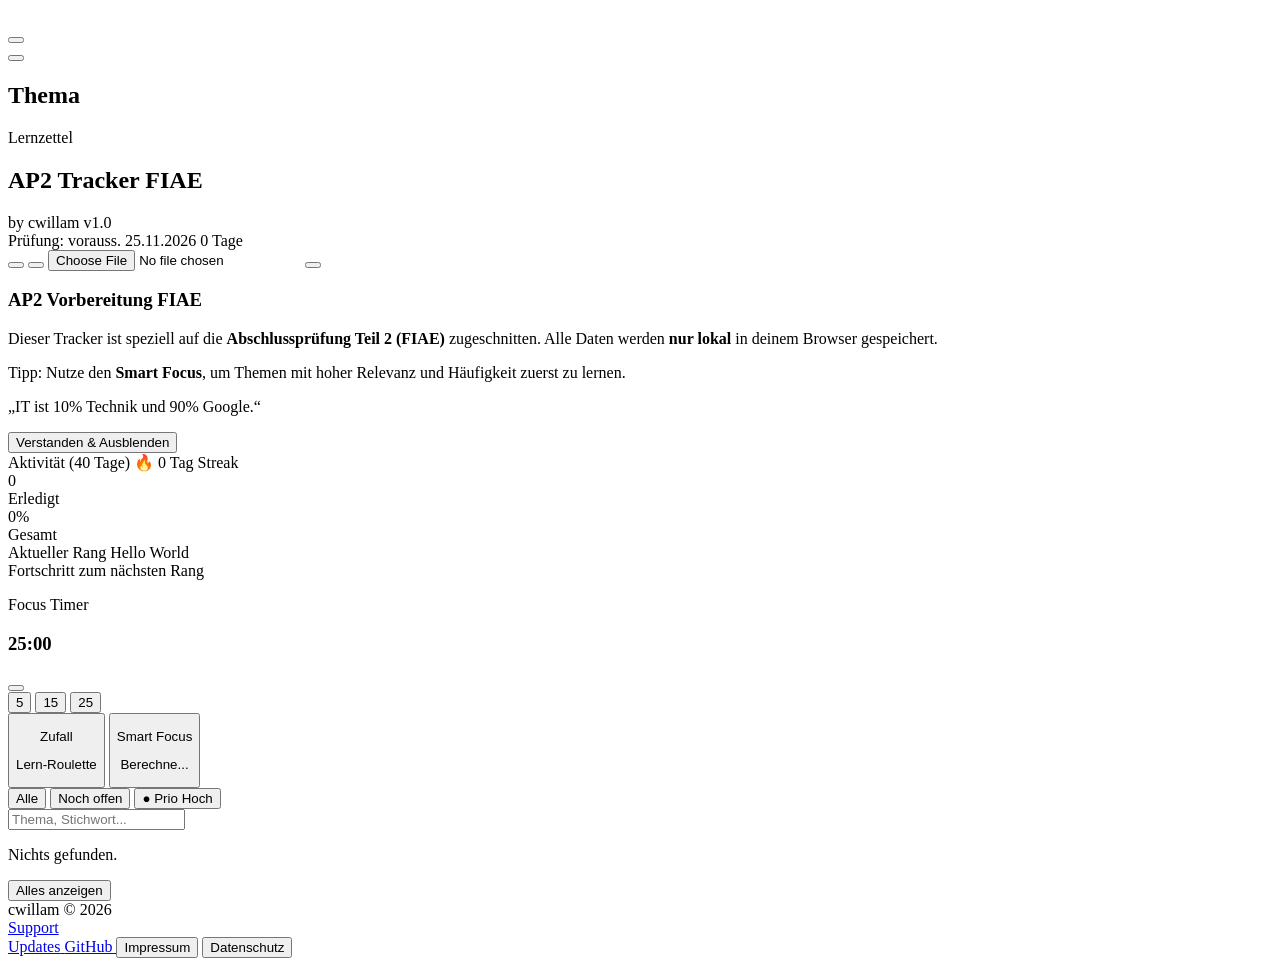
==== index.html @ 56b5b52b "feat: Integriere detaillierte Lernzettel" ====
<!DOCTYPE html>
<html lang="de" class="dark">

<head>
  <meta charset="UTF-8" />
  <meta name="viewport" content="width=device-width, initial-scale=1.0" />

  <meta name="description"
    content="AP2 Tracker FIAE - Der kostenlose, lokale Lernbegleiter für Fachinformatiker Anwendungsentwicklung zur Abschlussprüfung Teil 2." />
  <meta name="author" content="Christoph Willam" />
  <meta property="og:title" content="AP2 Tracker FIAE | Dein Lernbegleiter" />
  <meta property="og:description"
    content="Kostenlos, ohne Anmeldung, alles lokal. Bereite dich strukturiert auf die FIAE-Abschlussprüfung Teil 2 vor." />
  <meta property="og:type" content="website" />
  <meta property="og:image" content="assets/img/og-image.png" />
  <meta name="robots" content="index, follow" />

  <title>AP2 Tracker FIAE | cwillam</title>

  <link rel="icon"
    href="data:image/svg+xml,<svg xmlns=%22http://www.w3.org/2000/svg%22 viewBox=%220 0 100 100%22><text y=%22.9em%22 font-size=%2290%22>💻</text></svg>" />

  <script src="assets/js/tailwind.js"></script>

  <script>
    tailwind.config = {
      darkMode: 'class',
      theme: {
        extend: {
          fontFamily: {
            sans: [
              'system-ui',
              '-apple-system',
              'BlinkMacSystemFont',
              'Segoe UI',
              'Roboto',
              'Helvetica Neue',
              'Arial',
              'sans-serif',
            ],
            mono: [
              'ui-monospace',
              'SFMono-Regular',
              'Menlo',
              'Monaco',
              'Consolas',
              'Liberation Mono',
              'Courier New',
              'monospace',
            ],
          },
          colors: {
            dark: {
              bg: '#020617', // Slate 950
              card: '#0f172a', // Slate 900
              border: '#1e293b', // Slate 800
              text: '#f8fafc', // Slate 50
              muted: '#94a3b8', // Slate 400
              accent: '#8b5cf6', // Violet 500
              success: '#10b981', // Emerald 500
              warning: '#f59e0b', // Amber 500
              danger: '#ef4444', // Red 500
            },
          },
          boxShadow: {
            glow: '0 0 20px rgba(139, 92, 246, 0.15)',
            card: '0 4px 6px -1px rgba(0, 0, 0, 0.5), 0 2px 4px -1px rgba(0, 0, 0, 0.3)',
          },
          animation: {
            'pulse-slow': 'pulse 3s cubic-bezier(0.4, 0, 0.6, 1) infinite',
          },
        },
      },
    };
  </script>

  <link href="assets/css/fontawesome/css/all.min.css" rel="stylesheet" />
  <link href="assets/css/style.css" rel="stylesheet" />
</head>

<body class="flex flex-col min-h-screen">
  <!-- Loading Overlay -->
  <div id="loadingOverlay"
    class="fixed inset-0 z-[100] flex flex-col items-center justify-center bg-dark-bg transition-opacity duration-500">
    <div class="relative w-16 h-16 mb-4">
      <div class="absolute inset-0 border-t-2 border-dark-accent rounded-full animate-spin"></div>
      <div class="absolute inset-2 border-t-2 border-dark-success rounded-full animate-spin reverse"></div>
    </div>
    <p class="text-dark-muted font-mono text-xs tracking-widest uppercase animate-pulse" id="loadingText">
      System Init...
    </p>
  </div>

  <!-- Legal Modal -->
  <div id="legalModal" class="fixed inset-0 z-[90] hidden bg-dark-bg/80 backdrop-blur-sm overflow-y-auto no-print">
    <div class="min-h-screen px-4 text-center">
      <span class="inline-block h-screen align-middle" aria-hidden="true">&#8203;</span>
      <div
        class="inline-block w-full max-w-2xl p-6 my-8 text-left align-middle transition-all transform bg-dark-card border border-dark-border shadow-2xl rounded-2xl relative">
        <button onclick="app.closeLegal()"
          class="absolute top-4 right-4 p-2 text-dark-muted hover:text-white transition-colors">
          <i class="fa-solid fa-xmark text-xl"></i>
        </button>
        <div id="legalContent" class="prose prose-invert prose-sm max-w-none"></div>
      </div>
    </div>
  </div>

  <!-- Welcome Modal AP2 entfernt -->

  <!-- CheatSheet Modal -->
  <div id="cheatSheetModal"
    class="fixed inset-0 z-[110] hidden bg-dark-bg/95 backdrop-blur-md overflow-y-auto no-print">
    <div class="min-h-screen px-4 py-10 flex flex-col items-center justify-start sm:justify-center relative">
      <div
        class="w-full max-w-4xl p-6 md:p-10 text-left transition-all transform bg-dark-card border border-dark-border shadow-[0_0_40px_rgba(139,92,246,0.15)] rounded-2xl relative">
        <button onclick="app.closeCheatSheet()"
          class="absolute top-4 right-4 p-2 text-dark-muted hover:text-white transition-all bg-dark-bg border border-dark-border hover:border-dark-accent rounded-xl w-10 h-10 flex items-center justify-center shadow-lg group">
          <i class="fa-solid fa-xmark text-xl group-hover:rotate-90 transition-transform"></i>
        </button>

        <div class="mb-6 border-b border-dark-border pb-4 pr-12">
          <h2 id="cheatSheetTitle" class="text-2xl md:text-3xl font-bold text-white mb-2 leading-tight">Thema</h2>
          <div class="flex items-center gap-2 text-xs text-dark-muted font-mono uppercase tracking-wider">
            <span id="cheatSheetId"
              class="bg-dark-accent/20 text-dark-accent border border-dark-accent/30 px-2 py-0.5 rounded font-bold"></span>
            Lernzettel
          </div>
        </div>

        <div id="cheatSheetContent"
          class="prose prose-invert prose-indigo max-w-none prose-h3:text-dark-accent prose-h4:text-white prose-a:text-dark-accent hover:prose-a:text-violet-400 prose-code:text-dark-warning prose-code:bg-dark-bg prose-code:px-1 prose-code:py-0.5 prose-code:rounded prose-pre:bg-dark-bg prose-pre:border prose-pre:border-dark-border">
          <!-- Content injected here -->
        </div>
      </div>
    </div>
  </div>

  <!-- Navigation -->
  <nav class="glass-header sticky top-0 z-50 no-print">
    <div class="max-w-7xl mx-auto px-4 sm:px-6 lg:px-8">
      <div class="flex justify-between h-16 items-center">
        <div class="flex items-center gap-2 sm:gap-3 cursor-pointer group"
          onclick="window.scrollTo({top:0, behavior:'smooth'})">
          <div
            class="w-9 h-9 sm:w-10 sm:h-10 rounded-xl bg-gradient-to-br from-violet-600 to-indigo-600 flex items-center justify-center shadow-glow transition-transform group-hover:scale-105 shrink-0">
            <i class="fa-solid fa-code-merge text-white text-sm sm:text-base"></i>
          </div>
          <div class="flex flex-col">
            <h1 class="font-bold text-base sm:text-lg leading-none text-white tracking-tight">
              AP2 <span class="text-dark-accent">Tracker</span>
              <span
                class="ml-1 text-[9px] sm:text-[10px] bg-dark-accent/20 text-dark-accent px-1.5 py-0.5 rounded border border-dark-accent/30">FIAE</span>
            </h1>
            <div class="flex items-center gap-2 mt-0.5">
              <span class="hidden sm:inline text-[10px] font-mono text-dark-muted leading-none">by cwillam</span>
              <span class="text-[9px] font-bold text-dark-muted/50 bg-dark-border/50 px-1 rounded">v1.0</span>
            </div>
          </div>
        </div>

        <div class="flex items-center gap-1 sm:gap-2">
          <!-- Countdown -->
          <div class="hidden lg:flex flex-col items-end mr-2">
            <span class="text-[10px] font-mono text-dark-muted uppercase">Prüfung: vorauss. 25.11.2026</span>
            <span class="text-sm font-bold text-white font-mono">
              <span id="headerCountdown" class="text-dark-accent">--</span> Tage
            </span>
          </div>

          <!-- Update Bell -->
          <a href="updates.html" class="p-2 text-dark-muted hover:text-white transition-all relative group"
            title="Updates">
            <i class="fa-solid fa-bell group-hover:rotate-12 transition-transform"></i>
            <span class="absolute top-2 right-2 flex h-2 w-2">
              <span
                class="animate-ping absolute inline-flex h-full w-full rounded-full bg-dark-success opacity-75"></span>
              <span class="relative inline-flex rounded-full h-2 w-2 bg-dark-accent"></span>
            </span>
          </a>

          <div class="h-6 w-px bg-dark-border mx-1 hidden sm:block"></div>

          <!-- Support -->
          <a href="https://buymeacoffee.com/cwillam" target="_blank"
            class="p-2 text-dark-muted hover:text-[#FFDD00] transition-colors" title="Spendier mir einen Kaffee ☕">
            <i class="fa-solid fa-mug-hot"></i>
          </a>

          <!-- Export -->
          <button onclick="app.exportData()" class="p-2 text-dark-muted hover:text-white transition-colors"
            title="Backup speichern">
            <i class="fa-solid fa-download"></i>
          </button>

          <!-- Import -->
          <button onclick="document.getElementById('importFile').click()"
            class="p-2 text-dark-muted hover:text-white transition-colors" title="Backup laden">
            <i class="fa-solid fa-upload"></i>
          </button>
          <input type="file" id="importFile" class="hidden" onchange="app.importData(this)" />

          <!-- Reset -->
          <button onclick="app.resetData()" class="p-2 text-dark-muted hover:text-dark-danger transition-colors"
            title="Alles zurücksetzen">
            <i class="fa-solid fa-trash-can"></i>
          </button>
        </div>
      </div>
    </div>
  </nav>

  <!-- Main Content -->
  <main class="flex-grow w-full max-w-7xl mx-auto px-4 sm:px-6 lg:px-8 py-6 space-y-6">
    <!-- Info Box -->
    <div id="infoBox"
      class="bg-gradient-to-r from-slate-900 to-dark-card border border-dark-border rounded-xl p-5 relative shadow-card flex flex-col md:flex-row justify-between items-start md:items-center gap-6 group no-print">
      <div class="max-w-3xl">
        <h3 class="text-sm font-bold text-white mb-2 flex items-center gap-2">
          <i class="fa-solid fa-shield-halved text-dark-accent"></i> AP2 Vorbereitung FIAE
        </h3>
        <div class="text-xs text-dark-muted leading-relaxed space-y-2 tracking-wide">
          <p>
            Dieser Tracker ist speziell auf die <strong>Abschlussprüfung Teil 2 (FIAE)</strong> zugeschnitten.
            Alle Daten werden <strong>nur lokal</strong> in deinem Browser gespeichert.
          </p>
          <p>
            Tipp: Nutze den <strong>Smart Focus</strong>, um Themen mit hoher Relevanz und Häufigkeit zuerst zu lernen.
          </p>
        </div>
        <p class="text-xs text-dark-accent mt-2 font-mono italic opacity-80" id="motivationQuote">
          „Code is poetry.“
        </p>
      </div>
      <button onclick="app.hideInfoBox()"
        class="text-xs font-mono text-dark-muted hover:text-white bg-dark-bg/50 px-4 py-2 rounded border border-dark-border transition-colors whitespace-nowrap self-start md:self-center">
        Verstanden & Ausblenden
      </button>
    </div>

    <!-- Dashboard Grid -->
    <div class="grid grid-cols-1 lg:grid-cols-12 gap-5 no-print">
      <!-- Stats Card -->
      <div
        class="lg:col-span-8 bg-dark-card border border-dark-border rounded-xl p-5 relative overflow-hidden shadow-card flex flex-col gap-5 justify-between group min-h-[160px]">
        <div
          class="absolute top-0 right-0 w-64 h-64 bg-dark-accent/5 rounded-full blur-3xl -mr-16 -mt-16 pointer-events-none transition-opacity duration-1000 group-hover:opacity-100 opacity-50">
        </div>

        <div class="flex flex-col sm:flex-row justify-between gap-4 w-full">
          <div class="flex-1 min-w-0">
            <div class="flex items-center justify-between mb-2">
              <span class="text-[10px] font-mono text-dark-muted uppercase font-bold tracking-wider">Aktivität (40
                Tage)</span>
              <span
                class="text-[10px] font-mono text-dark-success uppercase bg-dark-success/10 px-2 py-0.5 rounded border border-dark-success/20 hidden sm:inline-block"
                id="streakBadge">
                🔥 <span id="streakCount">0</span> Tag Streak
              </span>
            </div>
            <div class="flex flex-wrap gap-1" id="streakGraph"></div>
          </div>

          <div class="flex items-center gap-5 shrink-0 border-l border-dark-border pl-5">
            <div class="text-right">
              <div class="text-3xl font-bold text-white font-mono leading-none" id="doneCount">
                0
              </div>
              <div class="text-[10px] text-dark-muted uppercase mt-1">Erledigt</div>
            </div>
            <div class="text-right">
              <div class="text-3xl font-bold text-dark-accent font-mono leading-none" id="totalPercentTop">
                0%
              </div>
              <div class="text-[10px] text-dark-muted uppercase mt-1">Gesamt</div>
            </div>
          </div>
        </div>

        <div
          class="w-full bg-dark-bg/50 rounded-lg p-3 border border-dark-border/50 flex flex-col sm:flex-row items-start sm:items-center gap-3 justify-between">
          <div class="flex items-center gap-3">
            <div class="w-8 h-8 rounded bg-dark-card border border-dark-border flex items-center justify-center">
              <i class="fa-solid fa-crown text-dark-warning"></i>
            </div>
            <div class="flex flex-col">
              <span class="text-[9px] font-mono text-dark-muted uppercase">Aktueller Rang</span>
              <span class="font-bold text-white text-sm tracking-wide" id="levelName">Hello World</span>
            </div>
          </div>

          <div class="w-full sm:w-1/2 flex flex-col gap-1">
            <div class="flex justify-between text-[9px] text-dark-muted">
              <span>Fortschritt zum nächsten Rang</span>
            </div>
            <div class="w-full bg-dark-card rounded-full h-2 overflow-hidden border border-dark-border/50">
              <div id="levelProgress" class="h-full bg-dark-warning w-0 transition-all duration-1000"></div>
            </div>
          </div>
        </div>

        <div class="mt-auto">
          <div class="w-full bg-dark-bg rounded-full h-2.5 overflow-hidden border border-dark-border">
            <div id="mainProgressBar"
              class="h-full bg-gradient-to-r from-violet-600 via-indigo-500 to-purple-400 shadow-[0_0_15px_rgba(139,92,246,0.4)] transition-all duration-1000 ease-out w-0 relative">
              <div class="absolute inset-0 bg-white/20 w-full h-full animate-pulse"></div>
            </div>
          </div>
        </div>
      </div>

      <!-- Sidebar Widgets -->
      <div class="lg:col-span-4 grid grid-cols-2 gap-4">
        <!-- Focus Timer -->
        <div
          class="col-span-2 bg-dark-card border border-dark-border rounded-xl p-3 shadow-card relative overflow-hidden group flex flex-col justify-between min-h-[140px]">
          <div class="flex justify-between items-center mb-1">
            <p class="text-[10px] font-mono text-dark-muted uppercase">
              <i class="fa-regular fa-clock mr-1"></i>Focus Timer
            </p>
          </div>
          <div class="flex items-center justify-between mt-1 mb-2">
            <h3 class="text-4xl font-bold text-white font-mono tabular-nums tracking-tight" id="pomoTimer">
              25:00
            </h3>
            <button onclick="app.togglePomodoro()" id="pomoBtn"
              class="w-10 h-10 rounded-xl bg-dark-border hover:bg-dark-accent hover:text-white text-dark-muted flex items-center justify-center transition-all hover:scale-105 active:scale-95 shadow-lg">
              <i class="fa-solid fa-play text-lg ml-1"></i>
            </button>
          </div>
          <div class="flex justify-between gap-1">
            <button onclick="app.setPomoTime(5)"
              class="flex-1 text-[9px] font-bold bg-dark-bg border border-dark-border hover:border-dark-accent text-dark-muted hover:text-white py-1.5 rounded transition-colors">5</button>
            <button onclick="app.setPomoTime(15)"
              class="flex-1 text-[9px] font-bold bg-dark-bg border border-dark-border hover:border-dark-accent text-dark-muted hover:text-white py-1.5 rounded transition-colors">15</button>
            <button onclick="app.setPomoTime(25)"
              class="flex-1 text-[9px] font-bold bg-dark-bg border border-dark-border hover:border-dark-accent text-dark-muted hover:text-white py-1.5 rounded transition-colors">25</button>
          </div>
        </div>

        <!-- Random Button -->
        <button onclick="app.randomTopic()"
          class="col-span-1 bg-dark-card border border-dark-border rounded-xl p-3 hover:border-dark-warning/50 hover:bg-dark-warning/5 transition-all text-left group relative overflow-hidden flex flex-col justify-center outline-none focus:ring-1 focus:ring-dark-warning/50">
          <i class="fa-solid fa-dice text-dark-warning text-xl mb-1 animate-dice-hover"></i>
          <p class="text-xs font-bold text-white">Zufall</p>
          <p class="text-[9px] text-dark-muted">Lern-Roulette</p>
        </button>

        <!-- Smart Focus Button -->
        <button onclick="app.scrollToRec()"
          class="col-span-1 bg-dark-card border border-dark-border rounded-xl p-3 hover:border-dark-success/50 hover:bg-dark-success/5 transition-all text-left group relative flex flex-col justify-center outline-none focus:ring-1 focus:ring-dark-success/50">
          <div class="absolute top-2 right-2 w-2 h-2 bg-dark-success rounded-full animate-pulse-slow"></div>
          <i class="fa-solid fa-crosshairs text-dark-success text-xl mb-1 animate-focus-hover"></i>
          <p class="text-xs font-bold text-white">Smart Focus</p>
          <p class="text-[9px] text-dark-muted truncate w-full" id="recShort">Berechne...</p>
        </button>
      </div>
    </div>

    <!-- Filter Bar -->
    <div class="sticky top-4 z-40 no-print" id="filterBar">
      <div
        class="bg-dark-bg/95 backdrop-blur-md border border-dark-border rounded-xl p-2 flex flex-col sm:flex-row gap-3 justify-between items-center shadow-2xl ring-1 ring-white/5">
        <div class="flex gap-2 w-full sm:w-auto overflow-x-auto no-scrollbar pb-1 sm:pb-0">
          <button
            class="filter-btn active px-4 py-2 text-xs font-bold rounded-lg bg-dark-card text-white border border-dark-border transition-all whitespace-nowrap"
            data-filter="all" onclick="app.setFilter('all')">Alle</button>
          <button
            class="filter-btn px-4 py-2 text-xs font-bold rounded-lg text-dark-muted hover:text-white border border-transparent hover:bg-dark-border transition-all whitespace-nowrap"
            data-filter="open" onclick="app.setFilter('open')">Noch offen</button>
          <button
            class="filter-btn px-4 py-2 text-xs font-bold rounded-lg text-dark-muted hover:text-white border border-transparent hover:bg-dark-border transition-all whitespace-nowrap"
            data-filter="high" onclick="app.setFilter('high')"><span class="text-dark-danger mr-1">●</span> Prio
            Hoch</button>
        </div>
        <div class="relative w-full sm:w-auto group">
          <i
            class="fa-solid fa-search absolute left-3 top-1/2 -translate-y-1/2 text-dark-muted text-xs group-focus-within:text-dark-accent transition-colors"></i>
          <input type="text" id="searchInput" onkeyup="app.search()" placeholder="Thema, Stichwort..."
            class="w-full sm:w-56 bg-dark-bg border border-dark-border rounded-lg py-2 pl-9 pr-3 text-xs text-white focus:border-dark-accent focus:ring-1 focus:ring-dark-accent outline-none transition-all placeholder:text-dark-muted/50" />
        </div>
      </div>
    </div>

    <!-- Content Container -->
    <div id="contentList" class="space-y-8 pb-20 min-h-[300px]"></div>

    <!-- Empty State -->
    <div id="emptyState" class="hidden flex-col items-center justify-center py-20 text-center opacity-50 no-print">
      <div class="w-20 h-20 bg-dark-card rounded-full flex items-center justify-center mb-4 border border-dark-border">
        <i class="fa-solid fa-check-double text-3xl text-dark-success"></i>
      </div>
      <p class="text-dark-muted text-sm font-medium">Nichts gefunden.</p>
      <button onclick="app.setFilter('all'); document.getElementById('searchInput').value=''; app.search();"
        class="mt-6 text-xs font-bold text-white bg-dark-accent hover:bg-violet-400 px-4 py-2 rounded-lg transition-colors">Alles
        anzeigen</button>
    </div>
  </main>

  <!-- Footer -->
  <footer class="border-t border-dark-border bg-dark-card mt-auto py-8 no-print">
    <div
      class="max-w-7xl mx-auto px-4 flex flex-col md:flex-row justify-between items-center gap-4 text-xs text-dark-muted">
      <div class="flex items-center gap-2">
        <span class="font-bold text-white">cwillam</span> &copy; 2026
      </div>
      <div class="flex gap-6 items-center flex-wrap justify-center">
        <a href="https://buymeacoffee.com/cwillam" target="_blank"
          class="hover:text-[#FFDD00] transition flex items-center gap-2 font-bold">
          <i class="fa-solid fa-mug-hot"></i> Support
        </a>
        <!-- Footer Updates -->
        <a href="updates.html"
          class="group flex items-center gap-2 px-3 py-1.5 rounded-full bg-dark-card border border-dark-border hover:border-dark-accent transition-all">
          <div class="relative flex h-2 w-2">
            <span class="animate-ping absolute inline-flex h-full w-full rounded-full bg-violet-400 opacity-75"></span>
            <span class="relative inline-flex rounded-full h-2 w-2 bg-violet-500"></span>
          </div>
          <span class="text-xs font-bold text-dark-muted group-hover:text-white transition-colors">Updates</span>
        </a>

        <a href="https://github.com/cwillam" target="_blank" class="hover:text-white transition">
          <i class="fa-brands fa-github mr-1"></i>GitHub
        </a>
        <button onclick="app.openLegal('impressum')" class="hover:text-white transition">
          Impressum
        </button>
        <button onclick="app.openLegal('privacy')" class="hover:text-white transition">
          Datenschutz
        </button>
      </div>
    </div>
  </footer>

  <!-- Templates -->
  <template id="tpl-category">
    <div class="scroll-mt-32 category-block">
      <div
        class="flex items-center gap-4 mb-4 pb-2 border-b border-dark-border sticky top-0 bg-dark-bg/95 backdrop-blur z-10 py-2">
        <div
          class="w-10 h-10 rounded-lg bg-dark-card border border-dark-border flex items-center justify-center text-dark-accent font-bold text-sm cat-icon shadow-sm shrink-0">
        </div>
        <div class="flex-1 min-w-0">
          <h2 class="text-lg font-bold text-white cat-title truncate">Modul</h2>
          <div class="flex items-center gap-3">
            <p class="text-[10px] text-dark-muted uppercase tracking-wider cat-desc truncate hidden sm:block">
              Beschreibung</p>
            <button
              class="cat-reset text-[9px] text-dark-danger hover:underline hidden group-hover:block transition-all opacity-70 hover:opacity-100 whitespace-nowrap"
              title="Modul zurücksetzen">
              <i class="fa-solid fa-rotate-left mr-1"></i>Reset
            </button>
          </div>
        </div>
      </div>
      <div class="grid gap-3 cat-topics"></div>
    </div>
  </template>

  <template id="tpl-topic">
    <div
      class="topic-card bg-dark-card border border-dark-border rounded-xl hover:border-dark-accent/30 transition-all duration-300 group shadow-card"
      data-id="">
      <div class="p-3 sm:p-4 cursor-pointer select-none header-area relative">
        <div class="flex gap-3 sm:gap-4 pl-1 sm:pl-3 items-center">
          <div class="shrink-0 flex items-center justify-center h-full" onclick="event.stopPropagation()">
            <label
              class="checkbox-wrapper relative flex items-center justify-center cursor-pointer w-6 h-6 sm:w-7 sm:h-7">
              <input type="checkbox" class="peer sr-only topic-check" />
              <div
                class="w-6 h-6 sm:w-7 sm:h-7 border-2 border-dark-border rounded-lg bg-dark-bg transition-all peer-hover:border-dark-muted flex items-center justify-center checkbox-bg">
                <svg class="w-3.5 h-3.5 sm:w-4 sm:h-4 text-white transform scale-0 transition-transform duration-200"
                  fill="none" viewBox="0 0 24 24" stroke="currentColor" stroke-width="3">
                  <path d="M5 13l4 4L19 7"></path>
                </svg>
              </div>
            </label>
          </div>
          <div class="flex-1 min-w-0">
            <div class="flex items-start sm:items-center flex-col sm:flex-row gap-1 sm:gap-3 mb-1">
              <h3
                class="text-sm sm:text-base font-bold text-white topic-title group-hover:text-dark-accent transition-colors leading-tight">
                Title</h3>
              <div class="flex gap-2 items-center flex-wrap">
                <span
                  class="weight-badge text-[9px] font-bold px-2 py-0.5 rounded border uppercase tracking-wider shrink-0"></span>
                <span
                  class="rep-indicator hidden text-[9px] font-bold px-2 py-0.5 rounded border border-dark-accent/30 bg-dark-accent/10 text-dark-accent uppercase tracking-wider shrink-0"></span>
                <a href="#" target="_blank"
                  class="google-link hidden sm:inline-flex items-center text-dark-muted hover:text-dark-accent transition-colors text-[10px] bg-dark-bg px-2 py-1 rounded border border-dark-border uppercase tracking-wider font-bold">
                  <i class="fa-brands fa-google mr-1"></i>Suche</a>
                <a href="#" target="_blank"
                  class="duckduckgo-link hidden sm:inline-flex items-center text-dark-muted hover:text-dark-accent transition-colors text-[10px] bg-dark-bg px-2 py-1 rounded border border-dark-border uppercase tracking-wider font-bold">DuckDuckGo</a>
                <button
                  class="cheatsheet-btn hidden sm:inline-flex items-center text-white hover:text-white transition-colors text-[10px] bg-dark-accent/80 hover:bg-dark-accent px-2 py-1 rounded border border-dark-accent uppercase tracking-wider font-bold shadow-glow focus:outline-none">
                  <i class="fa-solid fa-graduation-cap mr-1"></i>Lernzettel</button>
              </div>
            </div>
            <div class="flex items-center gap-3 text-[10px] font-mono text-dark-muted mt-1 sm:mt-0">
              <span class="time-label"><i class="fa-regular fa-clock mr-1"></i>-- min</span>
            </div>
          </div>
          <div
            class="w-8 h-8 flex items-center justify-center text-dark-muted accordion-icon transition-transform duration-300 bg-dark-bg/50 rounded-full border border-dark-border group-hover:border-dark-muted shrink-0">
            <i class="fa-solid fa-chevron-down text-xs"></i>
          </div>
        </div>
      </div>
      <div class="topic-body bg-dark-bg/50">
        <div class="topic-content p-4 sm:p-5 grid grid-cols-1 md:grid-cols-2 gap-6 md:gap-8">
          <div>
            <div class="flex justify-between items-center mb-3">
              <div class="flex items-center gap-3">
                <h4 class="text-[10px] font-bold text-dark-muted uppercase flex items-center gap-2"><i
                    class="fa-solid fa-list-check"></i> Lerninhalte</h4>
                <button
                  class="cheatsheet-btn-mobile sm:hidden inline-flex items-center text-white bg-dark-accent px-2 py-1 rounded text-[10px] uppercase font-bold focus:outline-none shadow-glow">
                  <i class="fa-solid fa-graduation-cap mr-1"></i> Lernzettel</button>
              </div>
              <a href="#" target="_blank"
                class="google-link-mobile sm:hidden inline-flex items-center text-dark-accent text-[10px] uppercase font-bold">
                <i class="fa-brands fa-google mr-1"></i> Google</a>
            </div>
            <ul class="subtask-list space-y-2.5"></ul>
          </div>
          <div
            class="flex flex-col gap-5 border-l border-dark-border pl-0 md:pl-6 md:border-l-0 border-t md:border-t-0 pt-4 md:pt-0">
            <div>
              <span class="text-[10px] font-bold text-dark-muted uppercase mb-2 block">Wiederholungen</span>
              <div class="flex gap-2">
                <label class="cursor-pointer group/rep w-10 h-10">
                  <input type="checkbox" class="rep-check sr-only" data-idx="0" />
                  <div
                    class="w-full h-full flex items-center justify-center rounded-lg border border-dark-border bg-dark-bg text-xs font-bold text-dark-muted hover:border-dark-muted transition-all peer-checked:bg-dark-accent peer-checked:text-white peer-checked:border-dark-accent peer-checked:shadow-glow">
                    1</div>
                </label>
                <label class="cursor-pointer group/rep w-10 h-10">
                  <input type="checkbox" class="rep-check sr-only" data-idx="1" />
                  <div
                    class="w-full h-full flex items-center justify-center rounded-lg border border-dark-border bg-dark-bg text-xs font-bold text-dark-muted hover:border-dark-muted transition-all peer-checked:bg-dark-accent peer-checked:text-white peer-checked:border-dark-accent peer-checked:shadow-glow">
                    2</div>
                </label>
                <label class="cursor-pointer group/rep w-10 h-10">
                  <input type="checkbox" class="rep-check sr-only" data-idx="2" />
                  <div
                    class="w-full h-full flex items-center justify-center rounded-lg border border-dark-border bg-dark-bg text-xs font-bold text-dark-muted hover:border-dark-muted transition-all peer-checked:bg-dark-accent peer-checked:text-white peer-checked:border-dark-accent peer-checked:shadow-glow">
                    3</div>
                </label>
              </div>
            </div>
          </div>
        </div>
      </div>
    </div>
  </template>

  <script src="assets/js/confetti.js"></script>
  <script src="assets/js/content.js"></script>
  <script src="assets/js/data.js"></script>
  <script src="assets/js/app.js"></script>
</body>

</html>
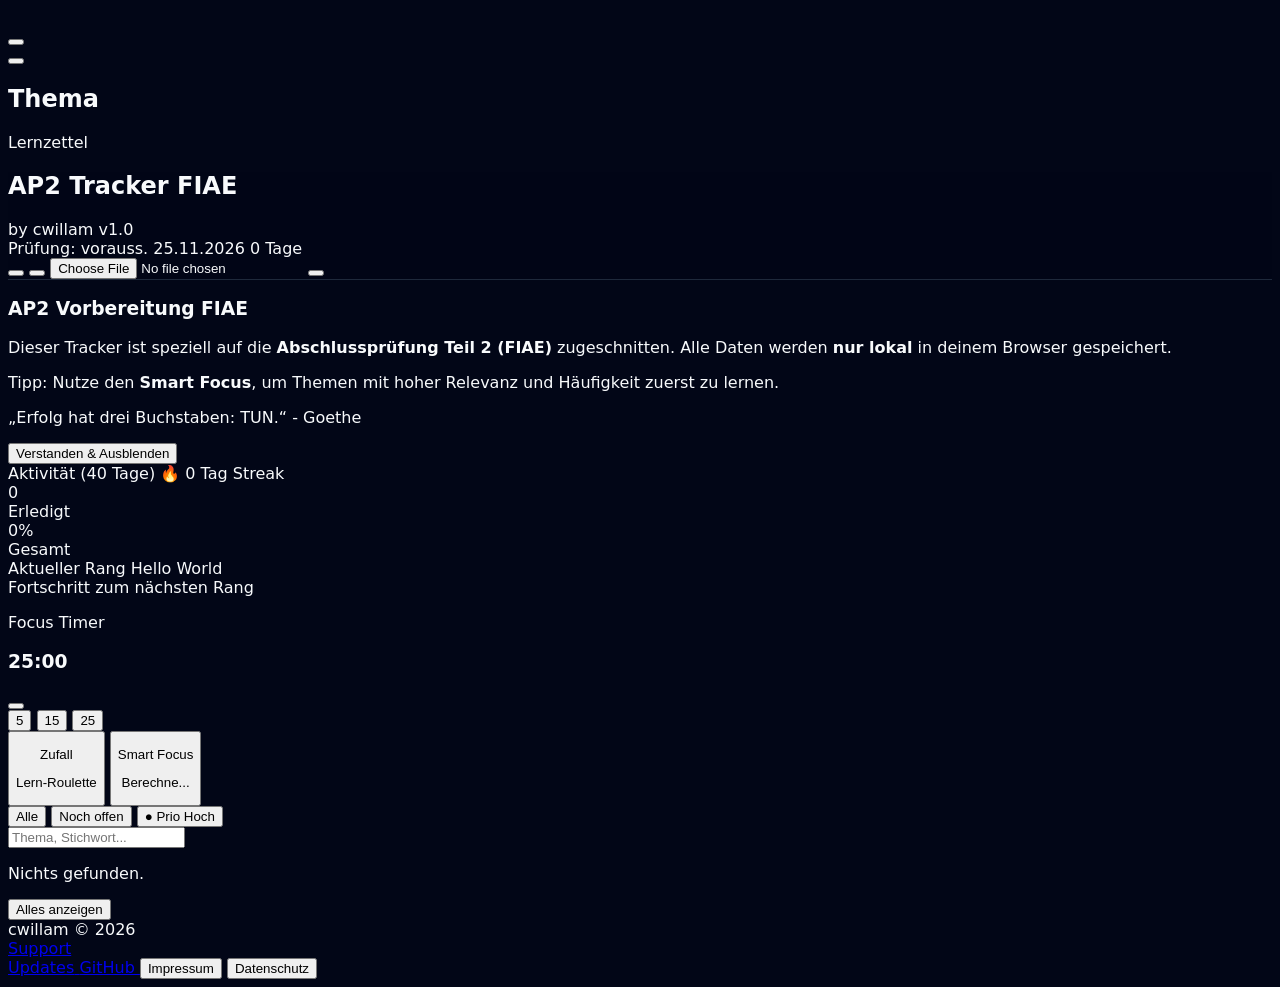
==== commit 12f0726f: "style(lernzettel): Premium Redesign aller Themenbereiche (PB1-PB4) - Ersetzt Fließtext durch moderne" ====
--- a/index.html
+++ b/index.html
@@ -113,7 +113,7 @@
     class="fixed inset-0 z-[110] hidden bg-dark-bg/95 backdrop-blur-md overflow-y-auto no-print">
     <div class="min-h-screen px-4 py-10 flex flex-col items-center justify-start sm:justify-center relative">
       <div
-        class="w-full max-w-4xl p-6 md:p-10 text-left transition-all transform bg-dark-card border border-dark-border shadow-[0_0_40px_rgba(139,92,246,0.15)] rounded-2xl relative">
+        class="w-full max-w-5xl p-6 md:p-10 text-left transition-all transform bg-dark-card border border-dark-border shadow-[0_0_40px_rgba(139,92,246,0.15)] rounded-2xl relative">
         <button onclick="app.closeCheatSheet()"
           class="absolute top-4 right-4 p-2 text-dark-muted hover:text-white transition-all bg-dark-bg border border-dark-border hover:border-dark-accent rounded-xl w-10 h-10 flex items-center justify-center shadow-lg group">
           <i class="fa-solid fa-xmark text-xl group-hover:rotate-90 transition-transform"></i>
@@ -128,8 +128,7 @@
           </div>
         </div>
 
-        <div id="cheatSheetContent"
-          class="prose prose-invert prose-indigo max-w-none prose-h3:text-dark-accent prose-h4:text-white prose-a:text-dark-accent hover:prose-a:text-violet-400 prose-code:text-dark-warning prose-code:bg-dark-bg prose-code:px-1 prose-code:py-0.5 prose-code:rounded prose-pre:bg-dark-bg prose-pre:border prose-pre:border-dark-border">
+        <div id="cheatSheetContent" class="w-full">
           <!-- Content injected here -->
         </div>
       </div>
--- a/assets/css/style.css
+++ b/assets/css/style.css
@@ -0,0 +1,196 @@
+/* Global Styles & Overrides */
+body {
+  background-color: #020617;
+  color: #f8fafc;
+  /* Fallback auf System Fonts für maximale Performance & Privacy */
+  font-family: system-ui, -apple-system, BlinkMacSystemFont, 'Segoe UI', Roboto, 'Helvetica Neue',
+    Arial, sans-serif;
+  overscroll-behavior-y: none;
+}
+
+/* Accordion Transitions */
+.topic-body {
+  display: grid;
+  grid-template-rows: 0fr;
+  transition: grid-template-rows 0.3s ease-out, opacity 0.3s ease;
+  opacity: 0;
+  overflow: hidden;
+}
+.topic-body.open {
+  grid-template-rows: 1fr;
+  opacity: 1;
+  border-top: 1px solid #1e293b;
+}
+.topic-content {
+  min-height: 0;
+}
+
+/* Custom Scrollbar */
+::-webkit-scrollbar {
+  width: 8px;
+  height: 8px;
+}
+::-webkit-scrollbar-track {
+  background: #020617;
+}
+::-webkit-scrollbar-thumb {
+  background: #1e293b;
+  border-radius: 4px;
+}
+::-webkit-scrollbar-thumb:hover {
+  background: #334155;
+}
+
+/* Checkbox Animation */
+.checkbox-wrapper input:checked + div {
+  background-color: #0ea5e9;
+  border-color: #0ea5e9;
+}
+.checkbox-wrapper input:checked + div svg {
+  transform: scale(1);
+}
+
+/* Header Blur */
+.glass-header {
+  background: rgba(2, 6, 23, 0.85);
+  backdrop-filter: blur(12px);
+  -webkit-backdrop-filter: blur(12px);
+  border-bottom: 1px solid #1e293b;
+}
+
+/* Streak Calendar */
+.streak-cell {
+  transition: all 0.2s ease;
+}
+.streak-cell:hover {
+  transform: scale(1.2);
+  z-index: 10;
+  box-shadow: 0 0 8px rgba(14, 165, 233, 0.6);
+}
+
+/* Utility Classes */
+.force-hide {
+  opacity: 0 !important;
+  pointer-events: none !important;
+  visibility: hidden !important;
+}
+
+.no-scrollbar::-webkit-scrollbar {
+  display: none;
+}
+.no-scrollbar {
+  -ms-overflow-style: none;
+  scrollbar-width: none;
+}
+
+/* Micro-Animations */
+@keyframes dice-soft-tumble {
+  0% {
+    transform: rotate(0deg) scale(1);
+  }
+  25% {
+    transform: rotate(-5deg) scale(1.05);
+  }
+  50% {
+    transform: rotate(5deg) scale(1.05);
+  }
+  75% {
+    transform: rotate(-2deg) scale(1.02);
+  }
+  100% {
+    transform: rotate(0deg) scale(1);
+  }
+}
+.group:hover .animate-dice-hover {
+  animation: dice-soft-tumble 0.4s cubic-bezier(0.45, 0.05, 0.55, 0.95) forwards;
+}
+
+@keyframes focus-soft-snap {
+  0% {
+    transform: scale(1) rotate(0deg);
+  }
+  40% {
+    transform: scale(1.1) rotate(5deg);
+  }
+  100% {
+    transform: scale(1) rotate(0deg);
+  }
+}
+.group:hover .animate-focus-hover {
+  animation: focus-soft-snap 0.3s ease-out forwards;
+  filter: drop-shadow(0 0 4px rgba(16, 185, 129, 0.4));
+}
+
+/* Print Styles */
+@media print {
+  body {
+    background-color: white;
+    color: black;
+  }
+  .no-print {
+    display: none !important;
+  }
+  .topic-card {
+    border: 1px solid #ccc;
+    break-inside: avoid;
+    margin-bottom: 10px;
+    color: black;
+    background: white;
+    box-shadow: none;
+  }
+  .topic-title {
+    color: black !important;
+  }
+  .topic-body {
+    display: block !important;
+    opacity: 1 !important;
+    grid-template-rows: 1fr !important;
+  }
+  .topic-content {
+    padding: 10px !important;
+  }
+}
+
+/* Premium Lernzettel Styles */
+.lz-details {
+  border: 1px solid #1e293b;
+  border-radius: 0.75rem;
+  background-color: #0f172a;
+  overflow: hidden;
+  transition: all 0.2s ease;
+}
+.lz-details[open] {
+  border-color: rgba(139, 92, 246, 0.4);
+  background-color: #020617;
+}
+.lz-details summary {
+  padding: 1rem;
+  font-weight: bold;
+  cursor: pointer;
+  list-style: none; /* remove default arrow */
+  display: flex;
+  align-items: center;
+  justify-content: space-between;
+}
+.lz-details summary::-webkit-details-marker {
+  display: none;
+}
+.lz-details summary::after {
+  content: '\f078';
+  font-family: 'Font Awesome 6 Free';
+  font-weight: 900;
+  transition: transform 0.2s ease;
+  color: #64748b;
+}
+.lz-details[open] summary::after {
+  transform: rotate(180deg);
+  color: #8b5cf6;
+}
+.lz-details .lz-content {
+  padding: 0 1rem 1rem 1rem;
+  color: #cbd5e1;
+  font-size: 0.875rem;
+  border-top: 1px solid #1e293b;
+  margin-top: 0.5rem;
+  padding-top: 1rem;
+}
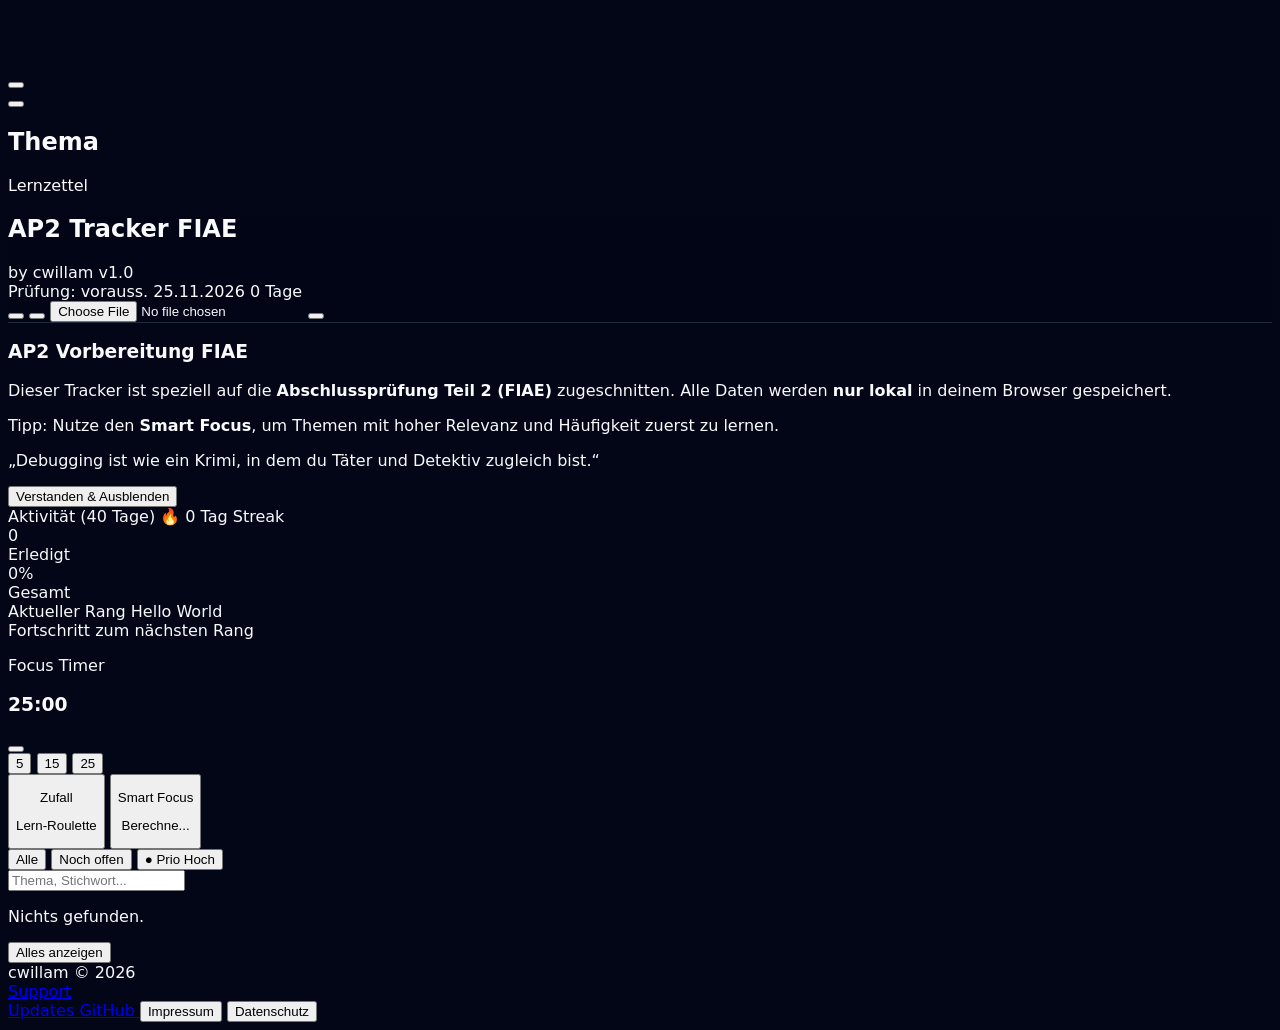
==== commit 5387dbb9: "feat(lernzettel): Premium Redesign aller Themenbereiche (PB1-PB4) Ersetzt reinen Text durch moderne " ====
--- a/index.html
+++ b/index.html
@@ -556,6 +556,7 @@
   <script src="assets/js/confetti.js"></script>
   <script src="assets/js/content.js"></script>
   <script src="assets/js/data.js"></script>
+  <script src="assets/js/quizData.js"></script>
   <script src="assets/js/app.js"></script>
 </body>
 
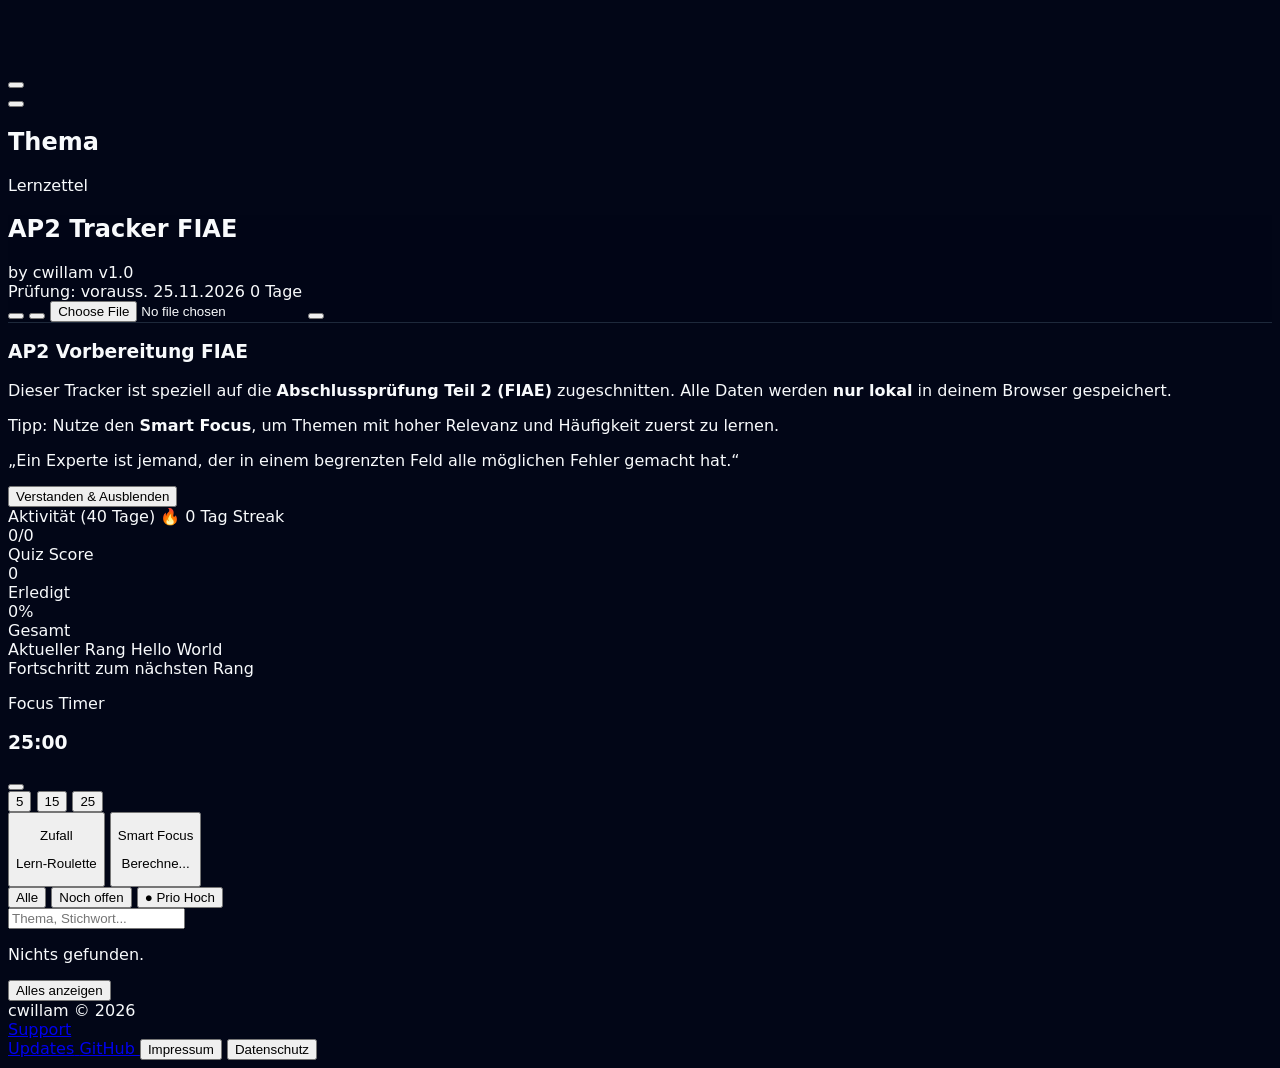
==== commit c358a5f6: "feat(quiz): Quiz-Fortschritt im Dashboard speichern und anzeigen - Fügt neuen Quiz-Score Zähler oben" ====
--- a/index.html
+++ b/index.html
@@ -261,6 +261,12 @@
           </div>
 
           <div class="flex items-center gap-5 shrink-0 border-l border-dark-border pl-5">
+            <div class="text-right flex-col gap-1 items-end hidden sm:flex mr-4 pr-5 border-r border-dark-border">
+              <div class="text-3xl font-bold text-emerald-400 font-mono leading-none" id="quizScoreTop">
+                0/0
+              </div>
+              <div class="text-[10px] text-dark-muted uppercase mt-1">Quiz Score</div>
+            </div>
             <div class="text-right">
               <div class="text-3xl font-bold text-white font-mono leading-none" id="doneCount">
                 0
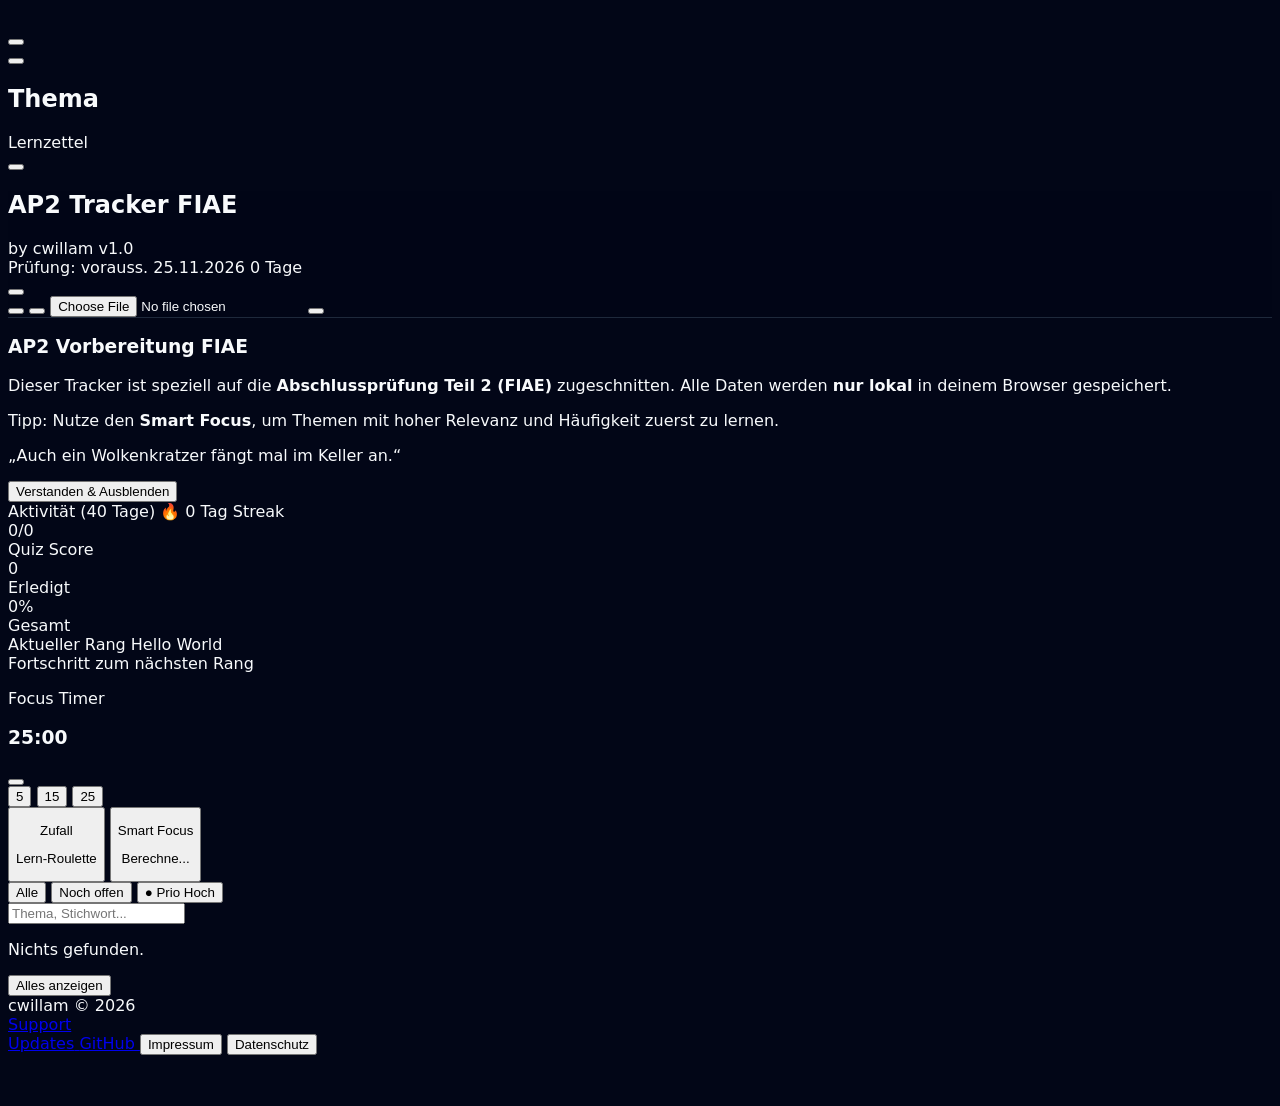
==== commit 6ed1db4c: "feat(pro-quiz): Ergänze Pro Kompetenz-Check & Speed Quiz Reset - 'Kompetenz-Check' im Lernzettel in " ====
--- a/index.html
+++ b/index.html
@@ -135,6 +135,22 @@
     </div>
   </div>
 
+  <!-- Pro Quiz Modal -->
+  <div id="proQuizModal" class="fixed inset-0 z-[120] hidden bg-dark-bg/95 backdrop-blur-xl overflow-y-auto no-print">
+    <div class="min-h-screen px-4 py-6 flex flex-col items-center justify-center relative w-full max-w-4xl mx-auto">
+
+      <!-- Close Button -->
+      <button onclick="app.closeProQuiz()"
+        class="absolute top-6 right-6 p-2 text-dark-muted hover:text-white transition-all bg-dark-card border border-dark-border hover:border-dark-accent rounded-xl w-12 h-12 flex items-center justify-center shadow-lg group z-10">
+        <i class="fa-solid fa-xmark text-xl text-dark-danger group-hover:rotate-90 transition-transform"></i>
+      </button>
+
+      <div class="w-full h-full flex flex-col gap-6" id="proQuizContainer">
+        <!-- Injected via app.js -->
+      </div>
+    </div>
+  </div>
+
   <!-- Navigation -->
   <nav class="glass-header sticky top-0 z-50 no-print">
     <div class="max-w-7xl mx-auto px-4 sm:px-6 lg:px-8">
@@ -167,7 +183,6 @@
             </span>
           </div>
 
-          <!-- Update Bell -->
           <a href="updates.html" class="p-2 text-dark-muted hover:text-white transition-all relative group"
             title="Updates">
             <i class="fa-solid fa-bell group-hover:rotate-12 transition-transform"></i>
@@ -177,6 +192,13 @@
               <span class="relative inline-flex rounded-full h-2 w-2 bg-dark-accent"></span>
             </span>
           </a>
+
+          <!-- Pro Kompetenz Check -->
+          <button onclick="app.startProQuiz()"
+            class="p-2 text-emerald-400 hover:text-emerald-300 transition-colors ml-1"
+            title="Pro Kompetenz-Check starten">
+            <i class="fa-solid fa-graduation-cap text-lg"></i>
+          </button>
 
           <div class="h-6 w-px bg-dark-border mx-1 hidden sm:block"></div>
 
